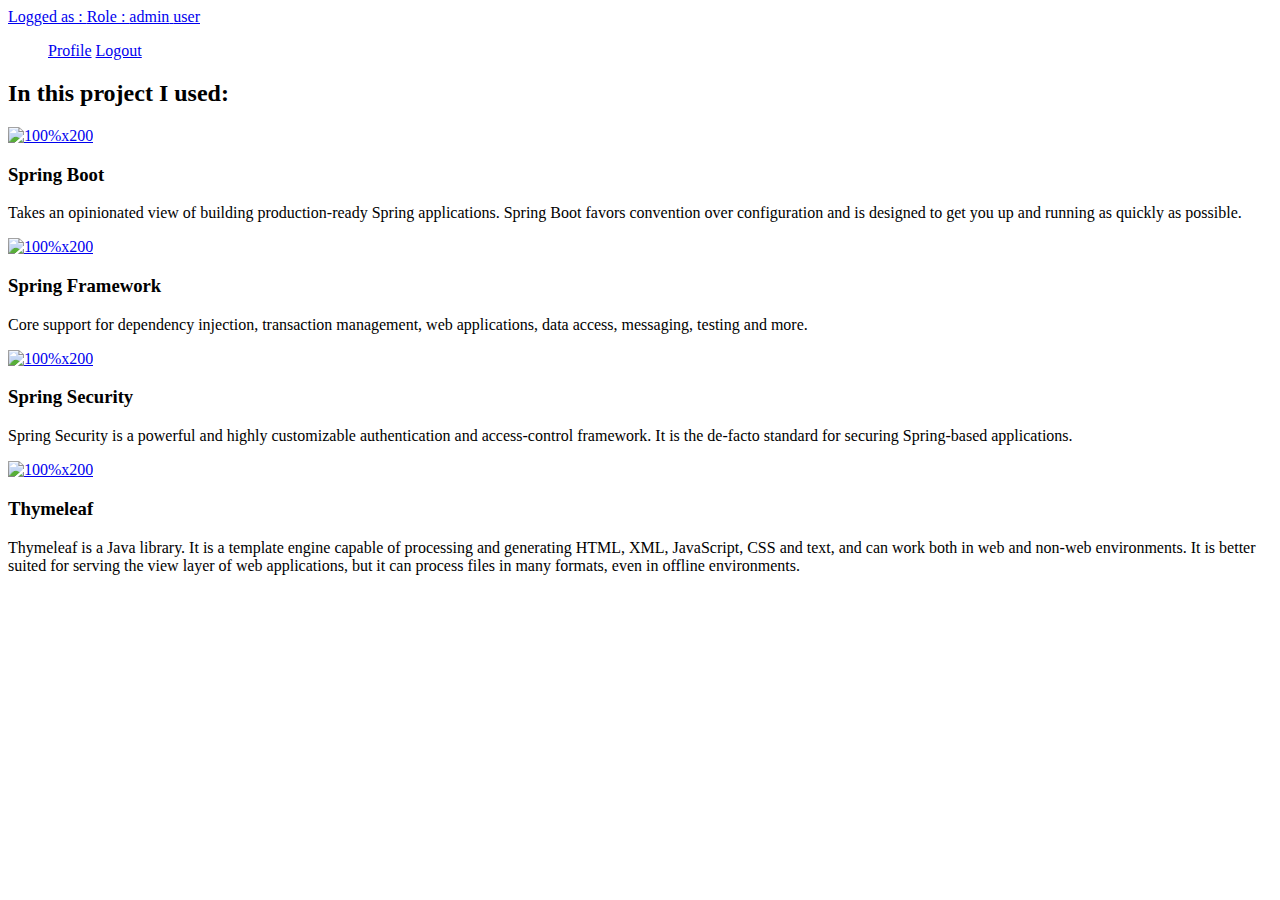
==== src/main/resources/templates/home.html @ 8c775101 "Initial commit" ====
<!DOCTYPE html>
<html lang="en" xmlns="http://www.w3.org/1999/xhtml" xmlns:th="http://www.thymeleaf.org" xmlns:sec="http://www.thymeleaf.org/thymeleaf-extras-springsecurity4">
<head>
    <meta charset="UTF-8"/>
    <title>Spring Boot</title>
    <meta http-equiv="Content-Type" content="text/html; charset=UTF-8"/>
    <link href="webjars/bootstrap/3.2.0/css/bootstrap.min.css"
          rel="stylesheet" media="screen"/>
    <link href="../static/css/styles.css"
          th:href="@{css/styles.css}"
          rel="stylesheet"
          media="screen"/>
</head>
<body class="background"
      style="background: url('../static/img/background.png') no-repeat center center fixed;"
      th:style="'background: url(' + @{/img/background.png} + ') no-repeat center center fixed;'">
<nav class="navbar">
    <div class="container-fluid">
        <div class="navbar-header">
            <a name="header" class="navbar-brand" href="#">
                Logged as :
                <span sec:authentication="name"></span>
                Role :
                <span sec:authorize="hasRole('ROLE_ADMIN')">admin</span>
                <span sec:authorize="hasRole('ROLE_USER')">user</span>
            </a>
        </div>
        <ul class="navbar-header pull-right">
            <a name="header" href="profile" class="navbar-brand"><span class="glyphicon glyphicon-user"></span> Profile</a>
            <a name="header" href="logout" class="navbar-brand"><span class="glyphicon glyphicon-log-in"></span> Logout</a>
        </ul>
    </div>
</nav>
<div class="container">
    <h2 class="centered">In this project I used:</h2>
    <div class="row">
        <div class="col-xs-6 col-md-3">
            <div class="thumbnail">
                <a href="http://projects.spring.io/spring-boot/" target="_blank">
                    <img alt="100%x200" src="../static/img/spring_boot.gif" th:src="@{img/spring_boot.gif}"/>
                </a>
                <div class="caption">
                    <h3>Spring Boot</h3>
                    <p>Takes an opinionated view of building production-ready Spring applications.
                        Spring Boot favors convention over configuration and is designed to get you up and running as quickly as possible.</p>
                </div>
            </div>
        </div>
        <div class="col-xs-6 col-md-3">
            <div class="thumbnail">
                <a href="http://projects.spring.io/spring-framework/" target="_blank">
                    <img alt="100%x200" src="../static/img/spring_framework.gif" th:src="@{img/spring_framework.gif}"/>
                </a>
                <div class="caption">
                    <h3>Spring Framework</h3>
                    <p>Core support for dependency injection, transaction management, web applications, data access, messaging, testing and more.</p>
                </div>
            </div>
        </div>
        <div class="col-xs-6 col-md-3">
            <div class="thumbnail">
                <a href="http://projects.spring.io/spring-security/" target="_blank">
                    <img alt="100%x200" src="../static/img/spring_security.gif" th:src="@{img/spring_security.gif}"/>
                </a>
                <div class="caption">
                    <h3>Spring Security</h3>
                    <p>Spring Security is a powerful and highly customizable authentication and access-control framework.
                        It is the de-facto standard for securing Spring-based applications.</p>
                </div>
            </div>
        </div>
        <div class="col-xs-6 col-md-3">
            <div class="thumbnail">
                <a href="http://www.thymeleaf.org/" target="_blank">
                    <img alt="100%x200" src="../static/img/thymeleaf.gif" th:src="@{img/thymeleaf.gif}"/>
                </a>
                <div class="caption">
                    <h3>Thymeleaf</h3>
                    <p>Thymeleaf is a Java library.
                        It is a template engine capable of processing and generating HTML, XML, JavaScript, CSS and text, and can work both in web and non-web environments.
                        It is better suited for serving the view layer of web applications, but it can process files in many formats, even in offline environments.</p>
                </div>
            </div>
        </div>
    </div>

</div>
</body>
<script src="webjars/jquery/2.1.1/jquery.min.js"></script>
<script src="webjars/bootstrap/3.2.0/js/bootstrap.min.js"></script>
<script src="../static/js/home.js" th:src="@{js/home.js}"></script>
</html>
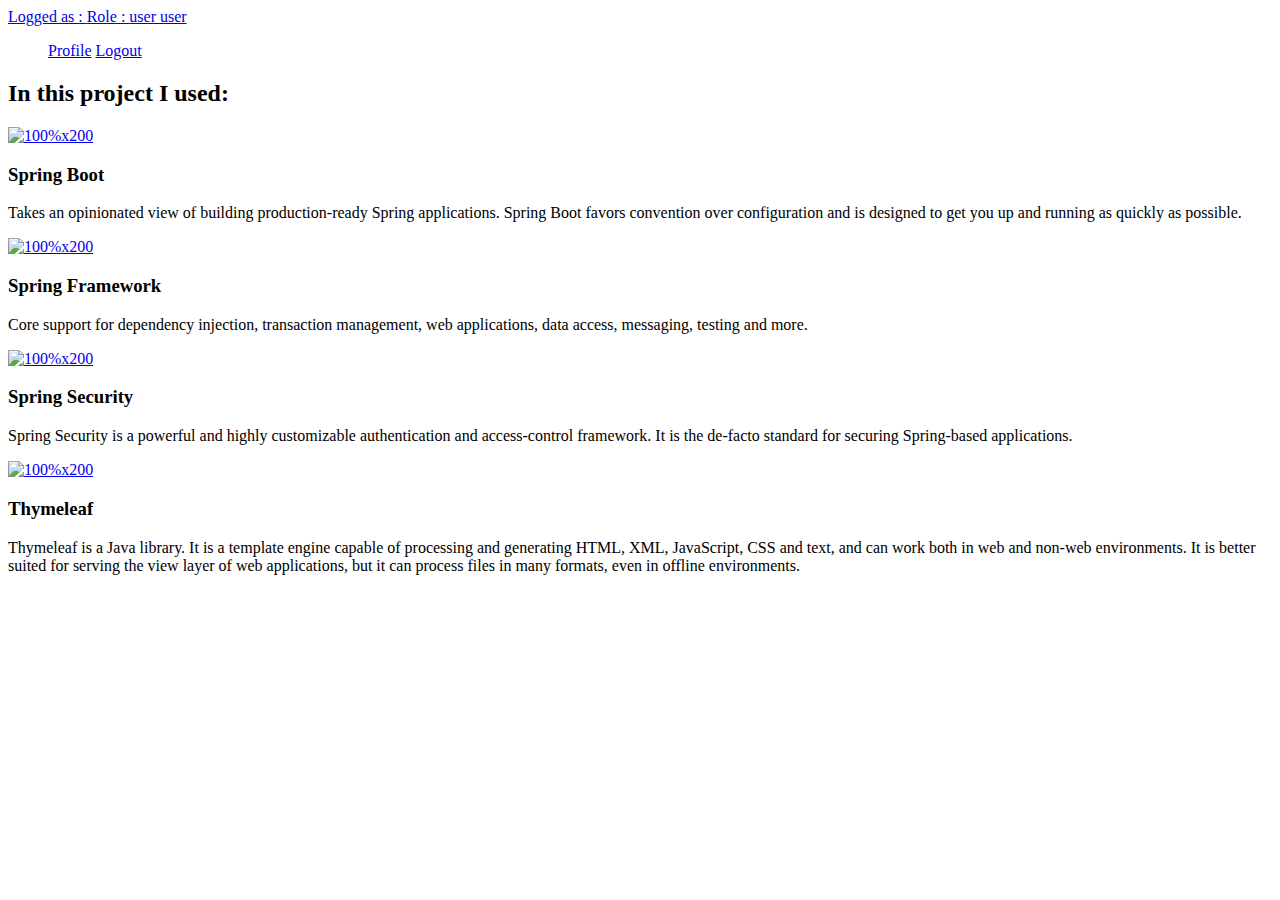
==== commit 9cc270ca: "搭建框架" ====
--- a/src/main/resources/templates/home.html
+++ b/src/main/resources/templates/home.html
@@ -21,7 +21,7 @@
                 Logged as :
                 <span sec:authentication="name"></span>
                 Role :
-                <span sec:authorize="hasRole('ROLE_ADMIN')">admin</span>
+                <span sec:authorize="hasRole('ROLE_ADMIN')">user</span>
                 <span sec:authorize="hasRole('ROLE_USER')">user</span>
             </a>
         </div>
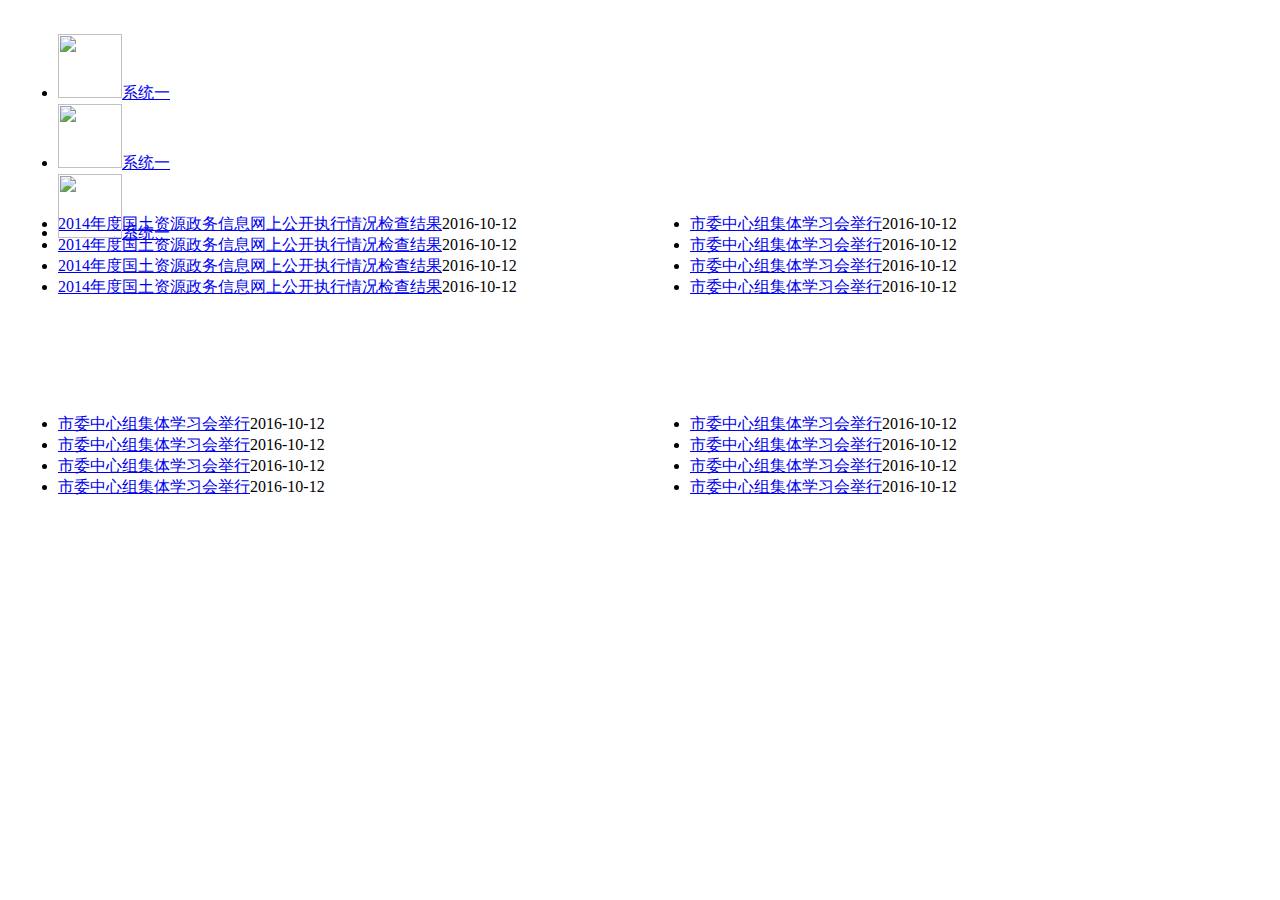
==== commit 9db460c6: "update" ====
--- a/src/main/resources/templates/home.html
+++ b/src/main/resources/templates/home.html
@@ -1,92 +1,71 @@
-<!DOCTYPE html>
-<html lang="en" xmlns="http://www.w3.org/1999/xhtml" xmlns:th="http://www.thymeleaf.org" xmlns:sec="http://www.thymeleaf.org/thymeleaf-extras-springsecurity4">
+﻿<!DOCTYPE html>
+<html >
 <head>
-    <meta charset="UTF-8"/>
-    <title>Spring Boot</title>
-    <meta http-equiv="Content-Type" content="text/html; charset=UTF-8"/>
-    <link href="webjars/bootstrap/3.2.0/css/bootstrap.min.css"
-          rel="stylesheet" media="screen"/>
-    <link href="../static/css/styles.css"
-          th:href="@{css/styles.css}"
-          rel="stylesheet"
-          media="screen"/>
+	<meta charset="GBK">
+	<title>首页</title>
+	<link rel="stylesheet" type="text/css" href="../easyui/1.3.4/themes/metro/easyui.css" />
+    <link rel="stylesheet" type="text/css" href="../css/yz-global.css" />
+    <link rel="stylesheet" type="text/css" href="../css/yz-icon.css" />
+    
+    <script type="text/javascript" src="../js/jquery-1.8.0.min.js"></script>
+    <script type="text/javascript" src="../easyui/1.3.4/jquery.easyui.min.js"></script>
+    <script type="text/javascript" src="../easyui/1.3.4/locale/easyui-lang-zh_CN.js"></script>
+    <style>
+    .panel-header{ border-bottom: 1px solid #ddd;border-right: 1px solid #ddd;border-left: 1px solid #ddd ;border-top: 2px solid #3c8dbc}
+    </style>
 </head>
-<body class="background"
-      style="background: url('../static/img/background.png') no-repeat center center fixed;"
-      th:style="'background: url(' + @{/img/background.png} + ') no-repeat center center fixed;'">
-<nav class="navbar">
-    <div class="container-fluid">
-        <div class="navbar-header">
-            <a name="header" class="navbar-brand" href="#">
-                Logged as :
-                <span sec:authentication="name"></span>
-                Role :
-                <span sec:authorize="hasRole('ROLE_ADMIN')">user</span>
-                <span sec:authorize="hasRole('ROLE_USER')">user</span>
-            </a>
-        </div>
-        <ul class="navbar-header pull-right">
-            <a name="header" href="profile" class="navbar-brand"><span class="glyphicon glyphicon-user"></span> Profile</a>
-            <a name="header" href="logout" class="navbar-brand"><span class="glyphicon glyphicon-log-in"></span> Logout</a>
-        </ul>
-    </div>
-</nav>
-<div class="container">
-    <h2 class="centered">In this project I used:</h2>
-    <div class="row">
-        <div class="col-xs-6 col-md-3">
-            <div class="thumbnail">
-                <a href="http://projects.spring.io/spring-boot/" target="_blank">
-                    <img alt="100%x200" src="../static/img/spring_boot.gif" th:src="@{img/spring_boot.gif}"/>
-                </a>
-                <div class="caption">
-                    <h3>Spring Boot</h3>
-                    <p>Takes an opinionated view of building production-ready Spring applications.
-                        Spring Boot favors convention over configuration and is designed to get you up and running as quickly as possible.</p>
-                </div>
-            </div>
-        </div>
-        <div class="col-xs-6 col-md-3">
-            <div class="thumbnail">
-                <a href="http://projects.spring.io/spring-framework/" target="_blank">
-                    <img alt="100%x200" src="../static/img/spring_framework.gif" th:src="@{img/spring_framework.gif}"/>
-                </a>
-                <div class="caption">
-                    <h3>Spring Framework</h3>
-                    <p>Core support for dependency injection, transaction management, web applications, data access, messaging, testing and more.</p>
-                </div>
-            </div>
-        </div>
-        <div class="col-xs-6 col-md-3">
-            <div class="thumbnail">
-                <a href="http://projects.spring.io/spring-security/" target="_blank">
-                    <img alt="100%x200" src="../static/img/spring_security.gif" th:src="@{img/spring_security.gif}"/>
-                </a>
-                <div class="caption">
-                    <h3>Spring Security</h3>
-                    <p>Spring Security is a powerful and highly customizable authentication and access-control framework.
-                        It is the de-facto standard for securing Spring-based applications.</p>
-                </div>
-            </div>
-        </div>
-        <div class="col-xs-6 col-md-3">
-            <div class="thumbnail">
-                <a href="http://www.thymeleaf.org/" target="_blank">
-                    <img alt="100%x200" src="../static/img/thymeleaf.gif" th:src="@{img/thymeleaf.gif}"/>
-                </a>
-                <div class="caption">
-                    <h3>Thymeleaf</h3>
-                    <p>Thymeleaf is a Java library.
-                        It is a template engine capable of processing and generating HTML, XML, JavaScript, CSS and text, and can work both in web and non-web environments.
-                        It is better suited for serving the view layer of web applications, but it can process files in many formats, even in offline environments.</p>
-                </div>
-            </div>
-        </div>
-    </div>
-
+<body>
+<div style="overflow: auto">
+<div class="easyui-layout"   style="width:100%;">
+ <div  class="easyui-panel"  title="常用系统" style="height:150px;padding:10px;">
+		<ul class="yz-panel-ul">
+			<li><a href="javascript:void(0)"><img src="../img/login.png"  width="64" height="64"/><span>系统一</span></a></li>
+			<li><a href="javascript:void(0)"><img src="../img/login.png"  width="64" height="64"/><span>系统一</span></a></li>
+			<li><a href="javascript:void(0)"><img src="../img/login.png"  width="64" height="64"/><span>系统一</span></a></li>
+		</ul>
 </div>
+</div>
+ <div class="easyui-layout" style="width:49%;float:left;padding-top:10px">
+	
+ <div  class="easyui-panel panel-noscroll" title="通知通报" style="height:170px;padding:10px;">
+		<ul class="yz-panel-text">
+			<li><a href="#">2014年度国土资源政务信息网上公开执行情况检查结果</a><span>2016-10-12</span></li>
+			<li><a href="#">2014年度国土资源政务信息网上公开执行情况检查结果</a><span>2016-10-12</span></li>
+			<li><a href="#">2014年度国土资源政务信息网上公开执行情况检查结果</a><span>2016-10-12</span></li>
+			<li><a href="#">2014年度国土资源政务信息网上公开执行情况检查结果</a><span>2016-10-12</span></li>
+		</ul>
+</div>
+</div>
+ <div class="easyui-layout " style="width:50%;float:right;padding-top:10px">
+ <div  class="easyui-panel panel-noscroll" title="工作动态" style="height:170px;padding:10px;">
+		<ul class="yz-panel-text">
+			<li><a href="#">市委中心组集体学习会举行</a><span>2016-10-12</span></li>
+			<li><a href="#">市委中心组集体学习会举行</a><span>2016-10-12</span></li>
+			<li><a href="#">市委中心组集体学习会举行</a><span>2016-10-12</span></li>
+			<li><a href="#">市委中心组集体学习会举行</a><span>2016-10-12</span></li>
+		</ul>
+</div>
+</div>
+ <div class="easyui-layout" style="width:49%;float:left;padding-top:10px">
+ <div  class="easyui-panel panel-noscroll" title="文件查阅" style="height:170px;padding:10px;">
+		<ul class="yz-panel-text">
+			<li><a href="#">市委中心组集体学习会举行</a><span>2016-10-12</span></li>
+			<li><a href="#">市委中心组集体学习会举行</a><span>2016-10-12</span></li>
+			<li><a href="#">市委中心组集体学习会举行</a><span>2016-10-12</span></li>
+			<li><a href="#">市委中心组集体学习会举行</a><span>2016-10-12</span></li>
+		</ul>
+</div>
+</div>
+ <div class="easyui-layout" style="width:50%;float:right;padding-top:10px">
+ <div  class="easyui-panel panel-noscroll" title="文件签收" style="height:170px;padding:10px;">
+		<ul class="yz-panel-text">
+			<li><a href="#">市委中心组集体学习会举行</a><span>2016-10-12</span></li>
+			<li><a href="#">市委中心组集体学习会举行</a><span>2016-10-12</span></li>
+			<li><a href="#">市委中心组集体学习会举行</a><span>2016-10-12</span></li>
+			<li><a href="#">市委中心组集体学习会举行</a><span>2016-10-12</span></li>
+		</ul>
+</div>
+</div>
+	</div>
 </body>
-<script src="webjars/jquery/2.1.1/jquery.min.js"></script>
-<script src="webjars/bootstrap/3.2.0/js/bootstrap.min.js"></script>
-<script src="../static/js/home.js" th:src="@{js/home.js}"></script>
-</html>
+</html>